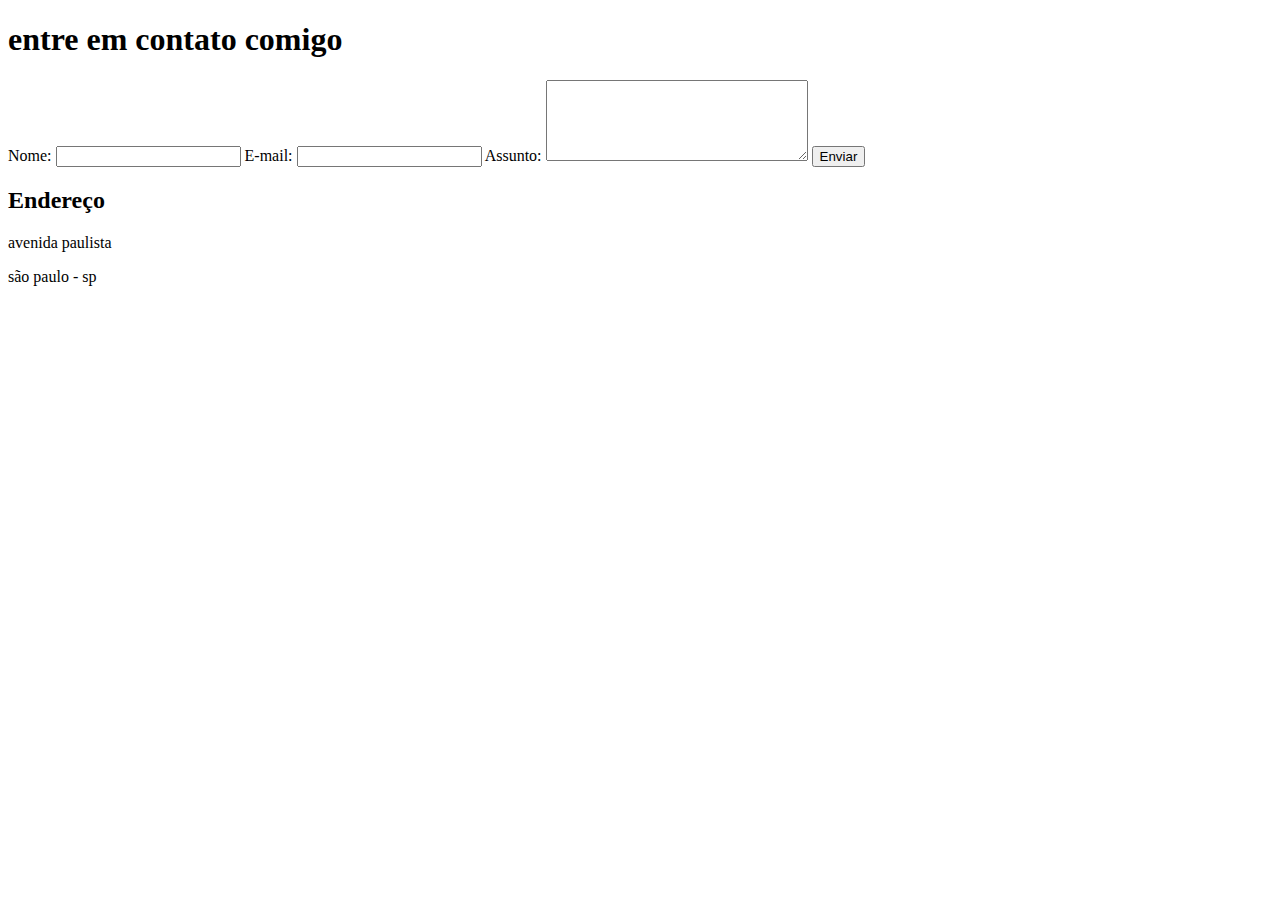
==== contact.html @ 1c387b02 "@okborges [first commit" ====
<!DOCTYPE html>
<html lang="pt-br">

<head>
  <meta charset="UTF-8">
  <meta http-equiv="X-UA-Compatible" content="IE=edge">
  <meta name="viewport" content="width=device-width, initial-scale=1.0">
  <title>Contato</title>
</head>

<body>
  <h1>entre em contato comigo</h1>

  <form>
    <label for="nome">Nome:</label>
    <input type="text" id="nome">

    <label for="email">E-mail:</label>
    <input type="email" id="email">

    <label for="assunto">Assunto:</label>
    <textarea name="assunto" id="assunto" cols="30" rows="5"></textarea>

    <button>Enviar</button>
  </form>

  <h2>Endereço</h2>
  <p>avenida paulista</p>
  <p>são paulo - sp</p>

  <iframe src="https://www.google.com/maps/embed?pb=!1m18!1m12!1m3!1d14607.836131004546!2d-46.61476880922852!3d-23.748840265212376!2m3!1f0!2f0!3f0!3m2!1i1024!2i768!4f13.1!3m3!1m2!1s0x94ce479db1509bdf%3A0x37dd8c3e35e6d0f8!2sIlha%20do%20Sabi%C3%A1!5e0!3m2!1spt-BR!2sbr!4v1641836539185!5m2!1spt-BR!2sbr" width="600" height="450" style="border:0;" allowfullscreen="" loading="lazy"></iframe>

</body>

</html>
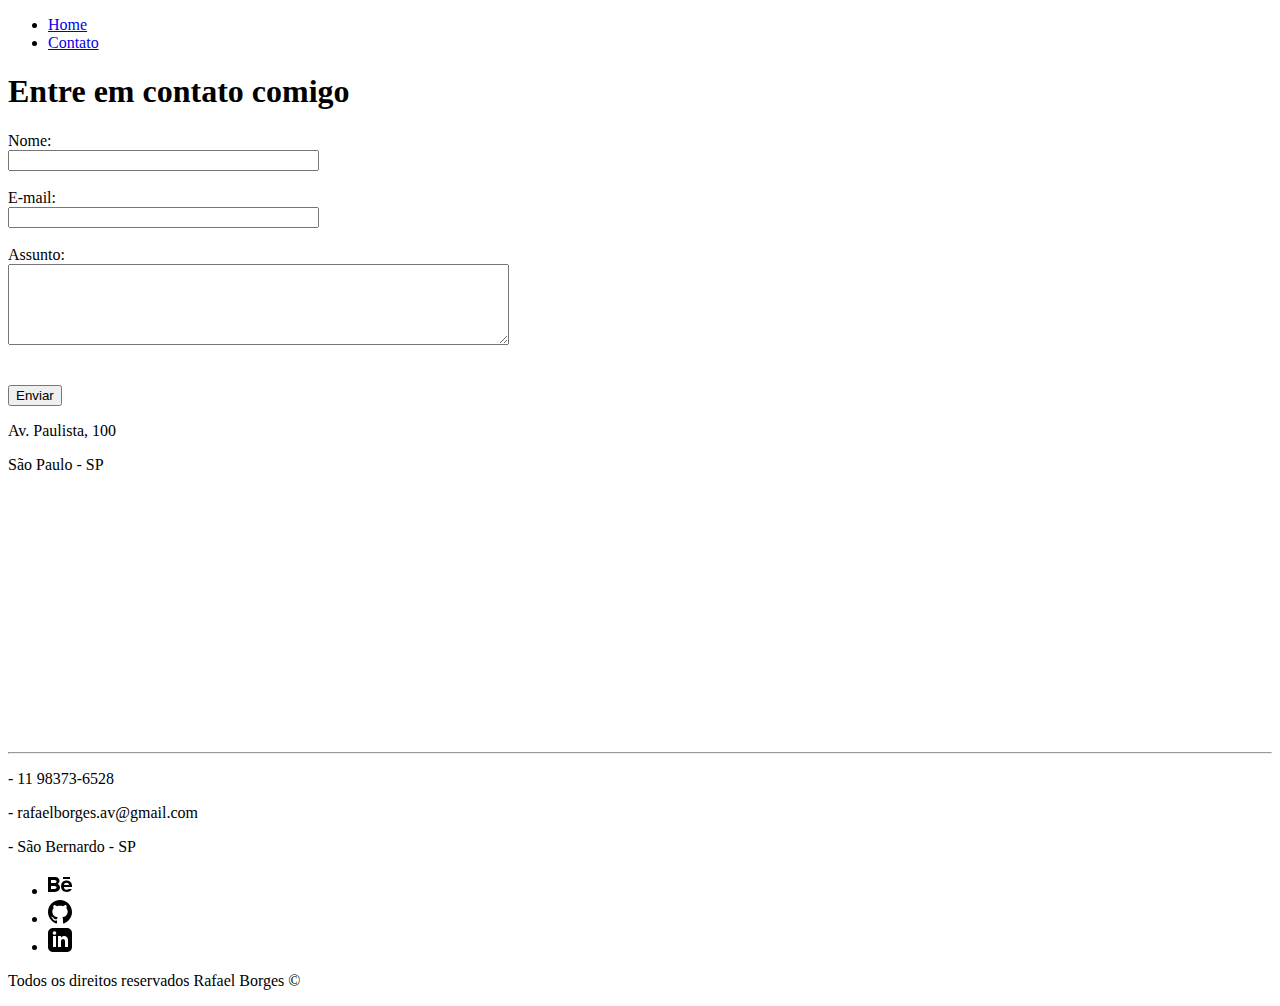
==== commit e4c2f71c: "@okborges [javaScript]" ====
--- a/contact.html
+++ b/contact.html
@@ -3,33 +3,73 @@
 
 <head>
   <meta charset="UTF-8">
-  <meta http-equiv="X-UA-Compatible" content="IE=edge">
   <meta name="viewport" content="width=device-width, initial-scale=1.0">
   <title>Contato</title>
+  <link rel="stylesheet" href="assets/css/style.css">
 </head>
 
 <body>
-  <h1>entre em contato comigo</h1>
 
-  <form>
-    <label for="nome">Nome:</label>
-    <input type="text" id="nome">
+  <ul id="menu">
+    <li>
+      <a href="index.html"> Home </a>
+    </li>
+    <li>
+      <a href="contato.html"> Contato </a>
+    </li>
+  </ul>
 
-    <label for="email">E-mail:</label>
-    <input type="email" id="email">
+  <h1 class="center">Entre em contato comigo</h1>
 
-    <label for="assunto">Assunto:</label>
-    <textarea name="assunto" id="assunto" cols="30" rows="5"></textarea>
+  <div class="container mb-50">
+    <div>
+      <form>
+        <label for="nome">Nome:</label> <br>
+        <input type="text" id="nome" onkeyup='validaNome()'>
+        <div id='txtNome'></div>
+        <br>
+        <label for="email">E-mail:</label> <br>
+        <input type="email" id="email" onkeyup='validaEmail()'>
+        <div id='txtEmail'></div>
+        <br>
+        <label for="assunto">Assunto:</label> <br>
+        <textarea name="assunto" id="assunto" cols="60" rows="5" onkeyup="validaAssunto()"></textarea>
+        <div id='txtAssunto'></div>
+        <br>
+        <br>
+        <button onclick="enviar()">Enviar</button>
+      </form>
+    </div>
 
-    <button>Enviar</button>
-  </form>
+    <div class="ml-50">
 
-  <h2>Endereço</h2>
-  <p>avenida paulista</p>
-  <p>são paulo - sp</p>
+      <p>Av. Paulista, 100</p>
+      <p>São Paulo - SP</p>
 
-  <iframe src="https://www.google.com/maps/embed?pb=!1m18!1m12!1m3!1d14607.836131004546!2d-46.61476880922852!3d-23.748840265212376!2m3!1f0!2f0!3f0!3m2!1i1024!2i768!4f13.1!3m3!1m2!1s0x94ce479db1509bdf%3A0x37dd8c3e35e6d0f8!2sIlha%20do%20Sabi%C3%A1!5e0!3m2!1spt-BR!2sbr!4v1641836539185!5m2!1spt-BR!2sbr" width="600" height="450" style="border:0;" allowfullscreen="" loading="lazy"></iframe>
+      <iframe src="https://www.google.com/maps/embed?pb=!1m18!1m12!1m3!1d3657.106696296001!2d-46.65390548535577!3d-23.564611167596592!2m3!1f0!2f0!3f0!3m2!1i1024!2i768!4f13.1!3m3!1m2!1s0x94ce59c7f481fd9f%3A0x9982bfde4df54830!2sAv.%20Paulista%2C%201000%20-%20Bela%20Vista%2C%20S%C3%A3o%20Paulo%20-%20SP%2C%2001310-100!5e0!3m2!1spt-BR!2sbr!4v1594056507065!5m2!1spt-BR!2sbr" width="400" height="250" frameborder="0" style="border:0;" allowfullscreen="" aria-hidden="false" tabindex="0" onmousemove="mapaZoom()" onmouseout="mapaNormal()" id='mapa'></iframe>
+    </div>
+  </div>
 
+  <hr>
+  <footer class="fonteSize">
+    <div>
+      <p>- 11 98373-6528</p>
+      <p>- rafaelborges.av@gmail.com</p>
+      <p>- São Bernardo - SP</p>
+    </div>
+    <div>
+      <ul class="footer">
+        <li> <img src="assets/icons/iconmonstr-behance-1.svg" alt=""></li>
+        <li> <img src="assets/icons/iconmonstr-github-1.svg" alt=""></li>
+        <li><img src="assets/icons/iconmonstr-linkedin-3.svg" alt=""></li>
+      </ul>
+    </div>
+    <div>
+      <p>Todos os direitos reservados Rafael Borges &copy</p>
+    </div>
+  </footer>
+
+  <script src="assets/js/script.js"></script>
 </body>
 
 </html>